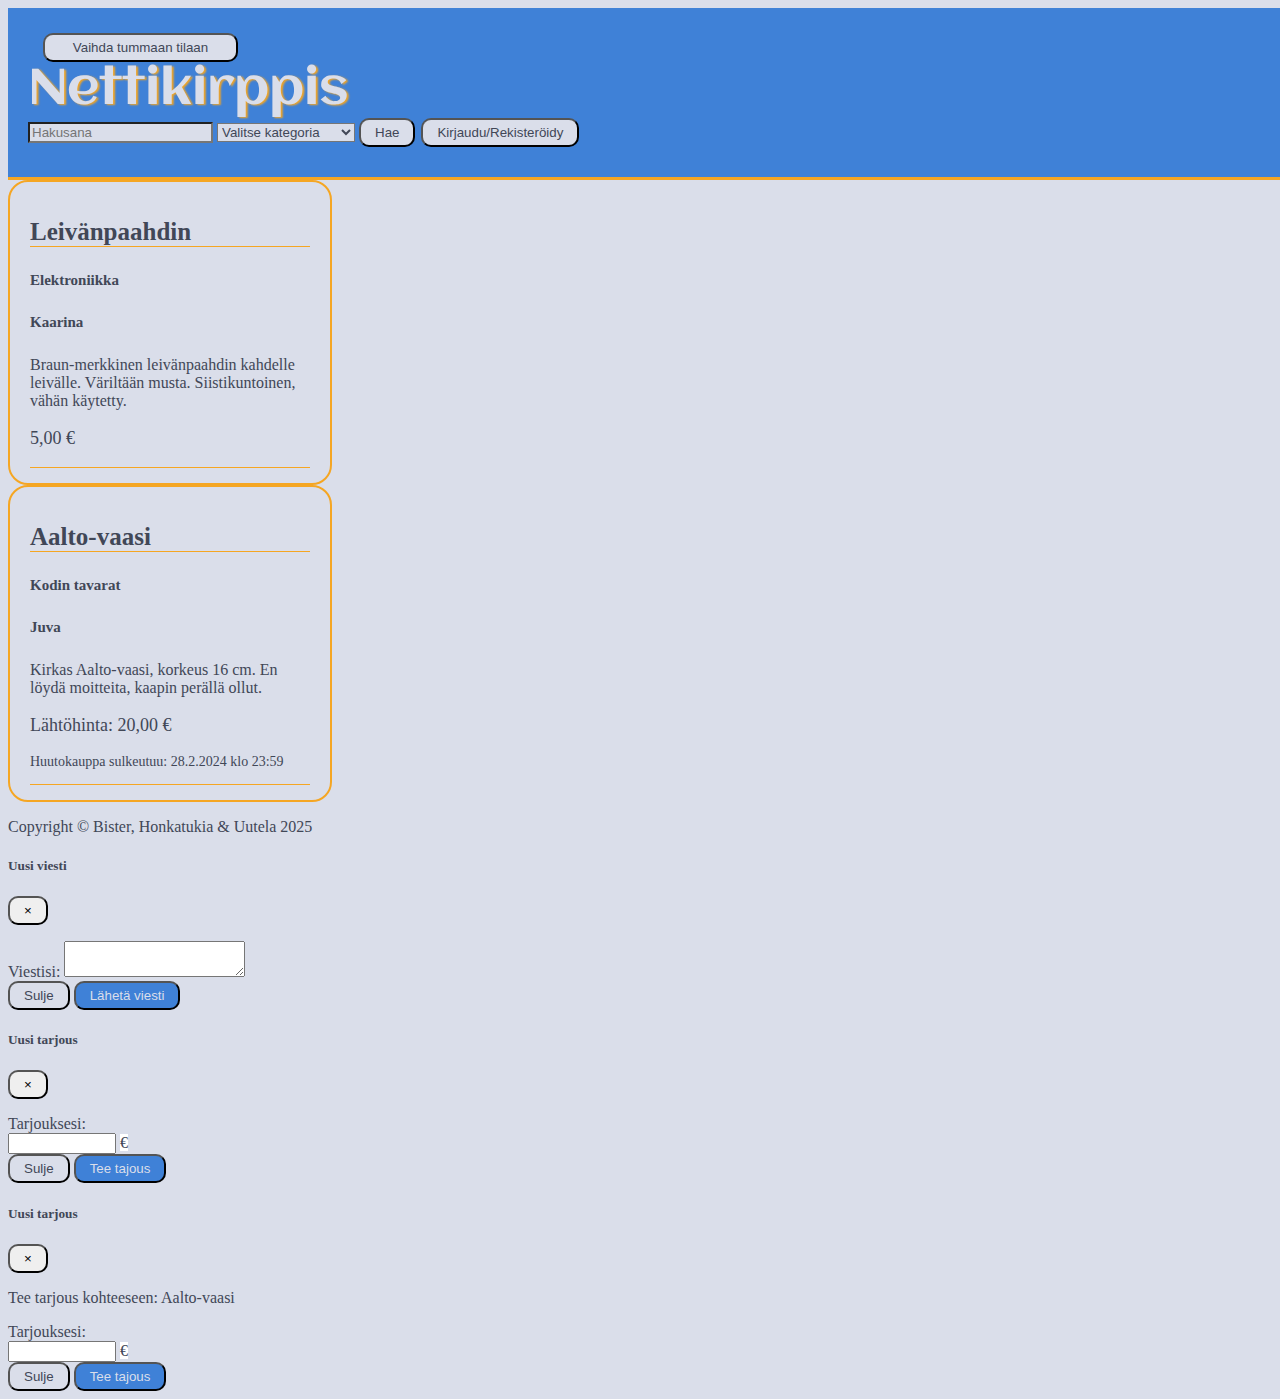
==== index.html @ a76e28d3 "tumma tila" ====
<!DOCTYPE html>
<html lang="en">
<head>
    <meta charset="UTF-8">
    <meta name="viewport" content="width=device-width, initial-scale=1.0">
    <title>Nettikirppis</title>
    <link href="https://cdn.jsdelivr.net/npm/bootstrap@5.0.2/dist/css/bootstrap.min.css" rel="stylesheet" integrity="sha384-EVSTQN3/azprG1Anm3QDgpJLIm9Nao0Yz1ztcQTwFspd3yD65VohhpuuCOmLASjC" crossorigin="anonymous">
    <link rel="stylesheet" href="style.css">
    <link rel="preconnect" href="https://fonts.googleapis.com">
    <link rel="preconnect" href="https://fonts.gstatic.com" crossorigin>
    <link href="https://fonts.googleapis.com/css2?family=Aclonica&family=Poppins:ital,wght@0,100;0,200;0,300;0,400;0,500;0,600;0,700;0,800;0,900;1,100;1,200;1,300;1,400;1,500;1,600;1,700;1,800;1,900&display=swap" rel="stylesheet">
    <link rel="apple-touch-icon" sizes="180x180" href="/apple-touch-icon.png">
    <link rel="icon" type="image/png" sizes="32x32" href="/favicon-32x32.png">
    <link rel="icon" type="image/png" sizes="16x16" href="/favicon-16x16.png">
    <link rel="manifest" href="/site.webmanifest">
</head>
<body class="theme2 d-flex flex-column">

    <header class="d-flex align-items-center justify-content-between theme1 px-5 py-3">

      <button class="theme2" id="btn-change-theme" onclick="changeThemes()">Vaihda tummaan tilaan</button>
        <div class="flex-fill"></div>
        <h1 onclick="backToMain()" class="aclonica-regular text-start">Nettikirppis</h1>
        <div id="btns-header" class="d-flex flex-column align-items-end">

             <div class="search-container">
                <input type="text" class="theme2" id="searchKeyword" placeholder="Hakusana">
                <select id="searchCategory" class="theme2">
                    <option value="">Valitse kategoria</option>
                    <option value="lasten vaatteet">Lasten vaatteet</option>
                    <option value="naisten vaatteet">Naisten vaatteet</option>
                    <option value="miesten vaatteet">Miesten vaatteet</option>
                    <option value="kodin tavarat">Kodin tavarat</option>
                    <option value="lemmikkien tavarat">Lemmikkien tavarat</option>
                    <option value="viihde">Viihde</option>
                    <option value="elektroniikka">Elektroniikka</option>
                </select>
                <button class="theme2" onclick="filterListings()">Hae</button>
            </div>

            <!--Myynti-ilmoitusnappi-->
            <button onclick="createNewListing()"  id="btn-new-listing" class="theme2 invisible">Jätä myynti-ilmoitus</button> 

            <!--Kirjautumisnappi-->
            <button onclick="clickLogin()" class="theme2" id="login-button">Kirjaudu/Rekisteröidy</button>
        </div>

    </header>

    <div class="main-content theme2">
        <!--Alert-->
        <div id="alert-msg" class="alert alert-container p-5"></div>

        <!--Myynti-ilmoitukset-->
        <div id="listings" class="d-flex justify-content-center p-4">

            <!--Esimerkki kiinteähintainen leivänpaahdin-->
            <div class="listing d-flex flex-column justify-content-center">
                <h2 class="h2-listing">Leivänpaahdin</h2>
                <h5 class="h5-listing">Elektroniikka</h5>
                <h5 class="location">Kaarina</h5>
                <p class="listing-description">Braun-merkkinen leivänpaahdin kahdelle leivälle. Väriltään musta. Siistikuntoinen, vähän käytetty. </p>
                <p class="listing-price"><span class="price">5,00</span> €</p>

                <!--Ilmoituksen napit-->
                <div class="btns-listing d-flex flex-column justify-content-center pt-3">
                    <!--Lähetä viesti -nappi-->
                    <div class="d-flex justify-content-center" id="btn-message-div">
                        <button class="btn-send-message theme1" id="btn-message" data-bs-toggle="modal" data-bs-target="#messageModal" data-bs-whatever="Leivänpaahdin">Lähetä viesti myyjälle</button>
                    </div>
                    <!--Poista ilmoitus -nappi -nappi
                    <div class="d-flex justify-content-center">
                        <button class="delete-listing theme1" onclick="deleteListing()">Poista ilmoitus</button>
                    </div>
                    -->
                </div>
            </div>

            <!--Esimerkki huutokauppa Aalto-vaasi-->
            <div class="listing d-flex flex-column justify-content-center">
                <h2 class="h2-listing">Aalto-vaasi</h2>
                <h5 class="h5-listing">Kodin tavarat</h5>
                <h5 class="location">Juva</h5>
                <p class="listing-description">Kirkas Aalto-vaasi, korkeus 16 cm. En löydä moitteita, kaapin perällä ollut. </p>
                <p class="listing-price">Lähtöhinta: <span id="start-price-vase">20,00</span> €</p>
                <p class="closing-date">Huutokauppa sulkeutuu: <span class="date">28.2.2024 klo 23:59</span></p>
                <p class="highest-bid m-0 invisible" id="highest-bid-element-vase">Korkein tarjous: <span id="highest-bid-vase">20,00</span> €</p>
                <!--Ilmoituksen napit-->
                <div class="btns-listing d-flex flex-column justify-content-center pt-3">
                    <!--Tarjoa hintaa -nappi-->
                    <div class="d-flex justify-content-center">
                        <button class="btn-bid theme1" data-bs-toggle="modal" data-bs-target="#bidModalVase" data-bs-whatever="Aalto-vaasi" data-title="Aalto-vaasi">Tarjoa hintaa</button>
                    </div>
                    <!--Poista ilmoitus -nappi -nappi
                    <div class="d-flex justify-content-center">
                        <button class="delete-listing theme1" onclick="deleteListing()">Poista ilmoitus</button>
                    </div> 
                    -->
                </div>
            </div>
        </div>

    </div>

    <footer class="theme2 d-flex justify-content-center"><p>Copyright &#169; Bister, Honkatukia & Uutela 2025</p></footer>

    <!--Lähetä viesti -modal-->
    <div class="modal fade" id="messageModal" tabindex="-1" role="dialog" aria-labelledby="modalLabel" aria-hidden="true">
        <div class="modal-dialog" role="document">
          <div class="modal-content">
            <div class="modal-header">
              <h5 class="modal-title" id="modalLabel">Uusi viesti</h5>
              <button type="button" class="close" data-bs-dismiss="modal" aria-label="Close">
                <span aria-hidden="true">&times;</span>
              </button>
            </div>
            <div class="modal-body">
              <form>
                <div>
                  <p class="p-modal"></p>
                </div>
                <div class="form-group">
                  <label for="message-text" class="col-form-label">Viestisi:</label>
                  <textarea class="form-control" id="message-text"></textarea>
                </div>
              </form>
            </div>
            <div class="modal-footer">
              <button type="button" class="theme2" data-bs-dismiss="modal">Sulje</button>
              <button type="button" id="btn-modal-send-msg" class="theme1">Lähetä viesti</button>
            </div>
          </div>
        </div>
    </div>

    <!--Tarjoa hintaa -modal-->
    <div class="modal fade" id="bidModal" tabindex="-1" role="dialog" aria-labelledby="modalLabel" aria-hidden="true">
        <div class="modal-dialog" role="document">
          <div class="modal-content">
            <div class="modal-header">
              <h5 class="modal-title" id="modalLabel">Uusi tarjous</h5>
              <button type="button" class="close" data-bs-dismiss="modal" aria-label="Close">
                <span aria-hidden="true">&times;</span>
              </button>
            </div>
            <div class="modal-body">
              <form>
                <div>
                  <p class="p-modal"></p>
                </div>
                <div id="give-set-price" class="form-group row my-2">
                    <div class="d-flex align-items-center">
                        <label for="bid-amount" class="form-label me-2">Tarjouksesi:</label>
                        <div class="input-group">
                            <input type="number" class="form-control input-price" id="bid-amount" placeholder="" min="">
                            <span class="input-group-text">€</span>
                        </div>
                    </div>
                </div>
              </form>
            </div>
            <div class="modal-footer">
              <button type="button" class="theme2" data-bs-dismiss="modal">Sulje</button>
              <button type="button" id="btn-modal-make-bid" class="theme1">Tee tajous</button>
            </div>
          </div>
        </div>
      </div>

      <!--Tarjoa hintaa Aalto-vaasille -modal-->
    <div class="modal fade" id="bidModalVase" tabindex="-1" role="dialog" aria-labelledby="modalLabel" aria-hidden="true">
        <div class="modal-dialog" role="document">
          <div class="modal-content">
            <div class="modal-header">
              <h5 class="modal-title" id="modalLabel">Uusi tarjous</h5>
              <button type="button" class="close" data-bs-dismiss="modal" aria-label="Close">
                <span aria-hidden="true">&times;</span>
              </button>
            </div>
            <div class="modal-body">
              <form>
                <div>
                    <p>Tee tarjous kohteeseen: Aalto-vaasi</p>
                </div>
                <div id="give-set-price" class="form-group row my-2">
                    <div class="d-flex align-items-center">
                        <label for="bid-amount" class="form-label me-2">Tarjouksesi:</label>
                        <div class="input-group">
                            <input type="number" class="form-control input-price" id="bid-amount-vase" placeholder="" min="">
                            <span class="input-group-text">€</span>
                        </div>
                    </div>
                </div>
              </form>
            </div>
            <div class="modal-footer">
              <button type="button" class="theme2" data-bs-dismiss="modal">Sulje</button>
              <button type="button" id="btn-modal-make-bid" class="theme1" onclick="bidForVase()">Tee tajous</button>
            </div>
          </div>
        </div>
      </div>
    
    <script src="changemode.js"></script>
    <script src="index.js"></script>
    <script src="https://cdn.jsdelivr.net/npm/bootstrap@5.0.2/dist/js/bootstrap.bundle.min.js" integrity="sha384-MrcW6ZMFYlzcLA8Nl+NtUVF0sA7MsXsP1UyJoMp4YLEuNSfAP+JcXn/tWtIaxVXM" crossorigin="anonymous"></script>
</body>
</html>
---- style.css ----
body {
    min-height: 100vh;
}

button {
    padding: 5px 14px;
    border-radius: 10px;
}

button:hover {
    border-color: #F5A623;
}

.invisible{
    display:none;
    height: 0;
    margin-bottom: 0;
}

/* Header */
header {
    width: 100%;
    padding: 30px 20px; 
    border-bottom: 3px solid #F5A623;
    flex-wrap: wrap;
}

h1{
    cursor:pointer;
    flex: 1; 
    margin: 0; 
    font-size: 50px;
    text-shadow: 2px 1px 2px #F5A623;
}

.main-content {
    flex: 1;
}


#btns-header {
    display: flex;
    gap: 6px; 
}


/* Rekisteröinti/kirjautumissivu */
#register-login {
    margin:20px;
    text-align:center;
    flex:1;
}

#back-button {
    width:160px;
    margin:15px;
}

#btn-change-theme {
    width:195px;
    margin-left: 15px;
    margin-top: -10px;
}

.userTypeChoice {
    margin:10px;
}

/* VÄRITEEMAT */

.theme1 {
    background-color: #3F81D7;
    color: #DADEEA;
}

.theme2 {
    background-color: #DADEEA;
    color: #414757;
}

/* Aclonica-fontti */
.aclonica-regular {
    font-family: "Aclonica", serif;
    font-weight: 400;
    font-style: normal;
}

/* Alert */
#alert-msg, #alert-new-listing, #alert-error {
    display: none;
    position: fixed;
    top: 140px;
    z-index: 1070;
    left: 50%; 
    transform: translateX(-50%);
    max-width: 800px;
}

/* Myynti-ilmoitukset */
#listings {
    gap: 10px;
    flex-wrap: wrap;
    align-items: flex-start;
}

.listing {
    max-width: 280px;
    border: 2px solid #F5A623;
    border-radius: 20px;
    padding: 15px 20px;
}

.h2-listing{
    border-bottom: 1px solid #F5A623;
    font-size: 25px;
}

.h5-listing{
    font-size: 15px;
}

.location {
    font-size: 15px;
}

.listing-price {
    font-size: 18px;
}

.closing-date {
    font-size: 14px;
}

.highest-bid {
    font-size: 18px;
}

.btns-listing {
    border-top: 1px solid #F5A623;;
}

/* myynti-ilmoituksen teko */

#arrow {
    text-align: right
}

.input-price {
    width: 100px;
}

.input-group-text {
    background-color: white !important;
    color: #414757 !important;
}

.form-group .d-inline-flex {
    gap: 8px; 
}

#auction-info {
    gap: 8px;
}


/* Pienet näytöt */
@media (max-width: 768px) {
    h1 {
        font-size: 36px;
    }
    #btns-header {
        padding-top: 5px;
        flex-direction: row !important;
    }
    #btn-new-listing, #login-button {
        padding: 2px 7px;
    }
    .flex-fill {
        display: none;
    }

    #alert-msg, #alert-new-listing, #alert-error {
        max-width: 90%;
    }
}



/*
VÄRIT
sininen: #3F81D7
tummansininen (dark mode): #264E83
tumma: #414757
vaalea: #DADEEA
oranssi: #F5A623
punainen: #C1121F
*/
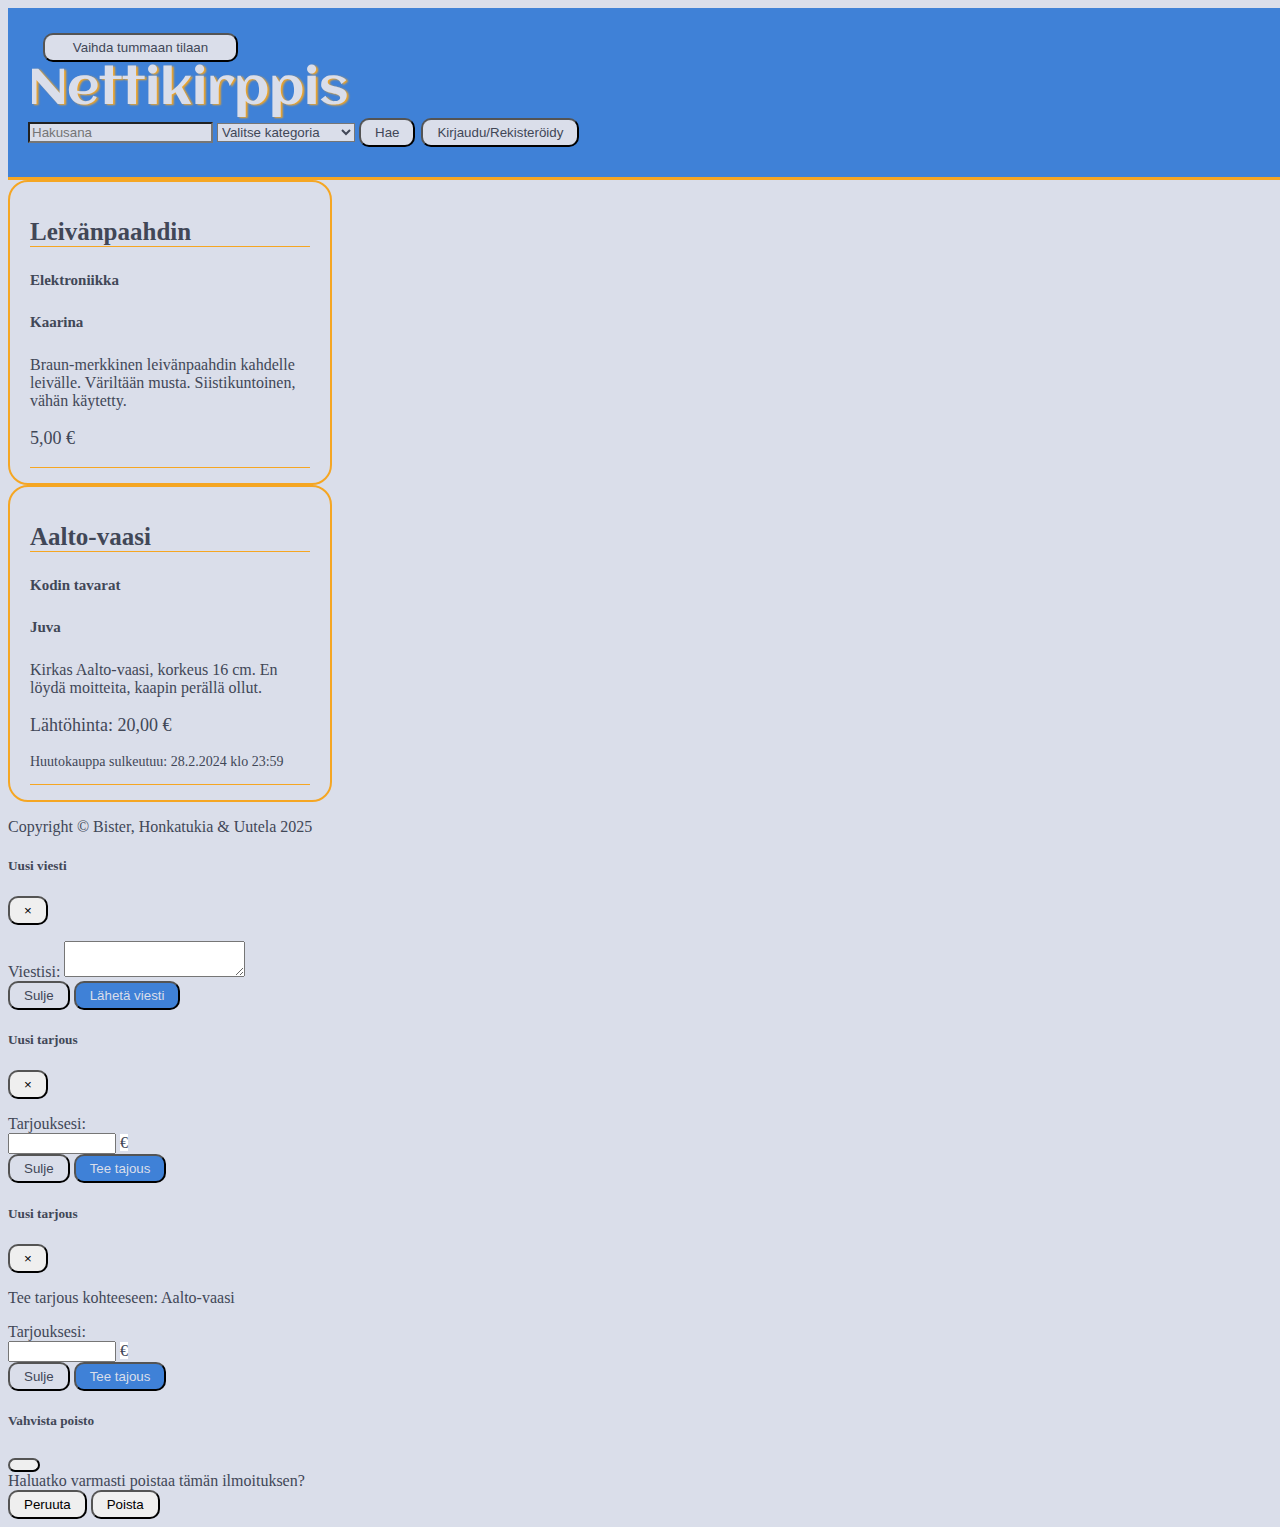
==== commit d936f255: "ilmoituksen poiston varmistus" ====
--- a/index.html
+++ b/index.html
@@ -68,11 +68,6 @@
                     <div class="d-flex justify-content-center" id="btn-message-div">
                         <button class="btn-send-message theme1" id="btn-message" data-bs-toggle="modal" data-bs-target="#messageModal" data-bs-whatever="Leivänpaahdin">Lähetä viesti myyjälle</button>
                     </div>
-                    <!--Poista ilmoitus -nappi -nappi
-                    <div class="d-flex justify-content-center">
-                        <button class="delete-listing theme1" onclick="deleteListing()">Poista ilmoitus</button>
-                    </div>
-                    -->
                 </div>
             </div>
 
@@ -91,11 +86,6 @@
                     <div class="d-flex justify-content-center">
                         <button class="btn-bid theme1" data-bs-toggle="modal" data-bs-target="#bidModalVase" data-bs-whatever="Aalto-vaasi" data-title="Aalto-vaasi">Tarjoa hintaa</button>
                     </div>
-                    <!--Poista ilmoitus -nappi -nappi
-                    <div class="d-flex justify-content-center">
-                        <button class="delete-listing theme1" onclick="deleteListing()">Poista ilmoitus</button>
-                    </div> 
-                    -->
                 </div>
             </div>
         </div>
@@ -199,7 +189,26 @@
             </div>
           </div>
         </div>
-      </div>
+    </div>
+
+      <!-- Vahvistusmodaali ilmoituksen poistoon -->
+    <div class="modal fade" id="confirmationModal" tabindex="-1" aria-labelledby="confirmationModalLabel" aria-hidden="true">
+        <div class="modal-dialog modal-dialog-centered">
+        <div class="modal-content">
+            <div class="modal-header">
+                <h5 class="modal-title" id="confirmationModalLabel">Vahvista poisto</h5>
+                <button type="button" class="btn-close" data-bs-dismiss="modal" aria-label="Sulje"></button>
+            </div>
+            <div class="modal-body">
+                Haluatko varmasti poistaa tämän ilmoituksen?
+            </div>
+            <div class="modal-footer">
+                <button type="button" class="btn btn-secondary" data-bs-dismiss="modal">Peruuta</button>
+                <button type="button" class="btn btn-danger" id="confirmDeleteButton">Poista</button>
+            </div>
+        </div>
+        </div>
+    </div>
     
     <script src="changemode.js"></script>
     <script src="index.js"></script>
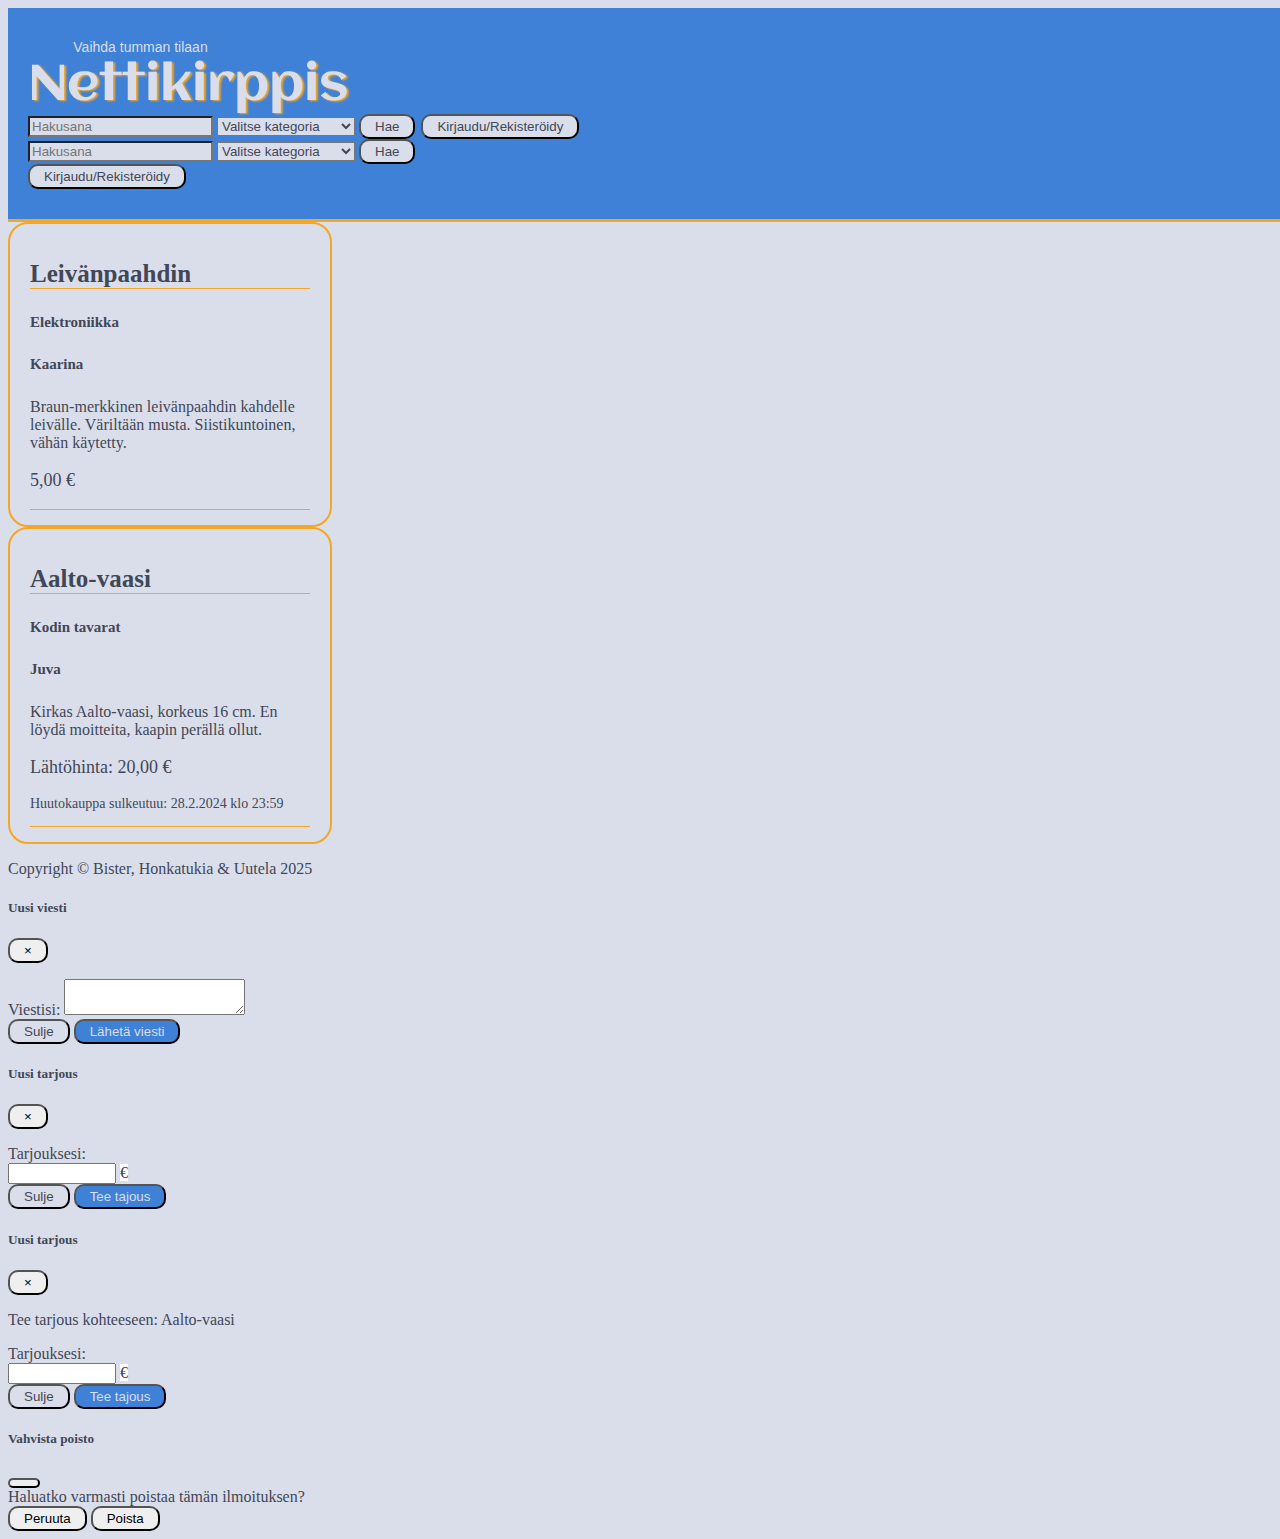
==== commit 1982987d: "mobiilioptimointia" ====
--- a/index.html
+++ b/index.html
@@ -16,14 +16,23 @@
 </head>
 <body class="theme2 d-flex flex-column">
 
-    <header class="d-flex align-items-center justify-content-between theme1 px-5 py-3">
-
-      <button class="theme2" id="btn-change-theme" onclick="changeThemes()">Vaihda tummaan tilaan</button>
-        <div class="flex-fill"></div>
-        <h1 onclick="backToMain()" class="aclonica-regular text-start">Nettikirppis</h1>
-        <div id="btns-header" class="d-flex flex-column align-items-end">
-
-             <div class="search-container">
+    <header class="d-flex align-items-center justify-content-between theme1 px-3 py-2">
+        <div class="d-flex align-items-start">
+            <button id="btn-change-theme" onclick="changeThemes()">Vaihda tumman tilaan</button>
+        </div>
+        <div class="d-flex align-items-center">
+            <h1 onclick="backToMain()" class="aclonica-regular">Nettikirppis</h1>
+        </div>
+    
+        <!-- Hamburger-menu nappi -->
+        <button class="menu-icon theme2 d-lg-none" type="button" data-bs-toggle="collapse" data-bs-target="#mobile-menu">
+            ☰
+        </button>
+    
+        <!-- Hakukenttä +  Jätä myynti-tilmoitus - ja Kirjautumis-napit-->
+        <div id="btns-header" class="d-none d-lg-flex flex-column align-items-end">
+            
+            <div class="search-container mx-2">
                 <input type="text" class="theme2" id="searchKeyword" placeholder="Hakusana">
                 <select id="searchCategory" class="theme2">
                     <option value="">Valitse kategoria</option>
@@ -37,15 +46,31 @@
                 </select>
                 <button class="theme2" onclick="filterListings()">Hae</button>
             </div>
-
-            <!--Myynti-ilmoitusnappi-->
-            <button onclick="createNewListing()"  id="btn-new-listing" class="theme2 invisible">Jätä myynti-ilmoitus</button> 
-
-            <!--Kirjautumisnappi-->
-            <button onclick="clickLogin()" class="theme2" id="login-button">Kirjaudu/Rekisteröidy</button>
-        </div>
-
+            <button class="btn-new-listing theme2 invisible">Jätä myynti-ilmoitus</button> 
+            <button onclick="clickLogin()" class="login-button theme2">Kirjaudu/Rekisteröidy</button>
+        </div>
+    
+        <!-- Hampurilaismenu (mobiilissa) -->
+        <div id="mobile-menu" class="collapse d-lg-none theme1 p-3">
+            <div class="search-container d-flex flex-column">
+                <input type="text" class="theme2 w-100 mb-2" id="searchKeyword" placeholder="Hakusana">
+                <select id="searchCategory" class="theme2 w-100 mb-2">
+                    <option value="">Valitse kategoria</option>
+                    <option value="lasten vaatteet">Lasten vaatteet</option>
+                    <option value="naisten vaatteet">Naisten vaatteet</option>
+                    <option value="miesten vaatteet">Miesten vaatteet</option>
+                    <option value="kodin tavarat">Kodin tavarat</option>
+                    <option value="lemmikkien tavarat">Lemmikkien tavarat</option>
+                    <option value="viihde">Viihde</option>
+                    <option value="elektroniikka">Elektroniikka</option>
+                </select>
+                <button class="theme2 w-100 mb-4" onclick="filterListings()">Hae</button>
+            </div>
+            <button class="btn-new-listing theme2 w-100 mb-2 invisible">Jätä myynti-ilmoitus</button> 
+            <button onclick="clickLogin()" class="login-button theme2 w-100">Kirjaudu/Rekisteröidy</button>
+        </div>
     </header>
+    
 
     <div class="main-content theme2">
         <!--Alert-->
@@ -185,7 +210,7 @@
             </div>
             <div class="modal-footer">
               <button type="button" class="theme2" data-bs-dismiss="modal">Sulje</button>
-              <button type="button" id="btn-modal-make-bid" class="theme1" onclick="bidForVase()">Tee tajous</button>
+              <button type="button" id="btn-modal-bid-vase" class="theme1">Tee tajous</button>
             </div>
           </div>
         </div>
--- a/style.css
+++ b/style.css
@@ -3,7 +3,7 @@
 }
 
 button {
-    padding: 5px 14px;
+    padding: 3px 14px;
     border-radius: 10px;
 }
 
@@ -25,6 +25,17 @@
     flex-wrap: wrap;
 }
 
+#btn-change-theme {
+    background-color: #3F81D7;
+    color: #DADEEA;
+    border: none;
+    font-size: 14px;
+}
+
+#btn-change-theme:hover {
+    color: #F5A623;
+}
+
 h1{
     cursor:pointer;
     flex: 1; 
@@ -41,6 +52,15 @@
 #btns-header {
     display: flex;
     gap: 6px; 
+}
+
+.menu-icon {
+    display: none;
+    font-size: 24px;
+    cursor: pointer;
+    color: white;
+    background: none;
+    border: none;
 }
 
 
@@ -164,19 +184,34 @@
 
 
 /* Pienet näytöt */
-@media (max-width: 768px) {
+
+
+@media (max-width: 992px) {
+    #btn-change-theme {
+        margin-bottom: 10px;
+        margin-left: 0;
+        text-align: left;
+        width: 190px;
+        padding-left:0;
+    }
+
     h1 {
         font-size: 36px;
     }
+
+    .menu-icon {
+        display: block;
+    }
+
+    /* Piilotetaan desktopin napit */
     #btns-header {
-        padding-top: 5px;
-        flex-direction: row !important;
-    }
-    #btn-new-listing, #login-button {
-        padding: 2px 7px;
-    }
-    .flex-fill {
         display: none;
+    }
+
+    /* Hampurilaisvalikko täyttämään koko leveys */
+    #mobile-menu {
+        width: 100%;
+        background: #3F81D7;
     }
 
     #alert-msg, #alert-new-listing, #alert-error {
@@ -185,13 +220,32 @@
 }
 
 
-
 /*
+
 VÄRIT
 sininen: #3F81D7
-tummansininen (dark mode): #264E83
 tumma: #414757
 vaalea: #DADEEA
 oranssi: #F5A623
 punainen: #C1121F
+
+@media (max-width: 768px) {
+    h1 {
+        font-size: 36px;
+    }
+    #btns-header {
+        padding-top: 5px;
+        flex-direction: row !important;
+    }
+    #btn-new-listing, #login-button {
+        padding: 2px 7px;
+    }
+    .flex-fill {
+        display: none;
+    }
+
+    #alert-msg, #alert-new-listing, #alert-error {
+        max-width: 90%;
+    }
+}
 */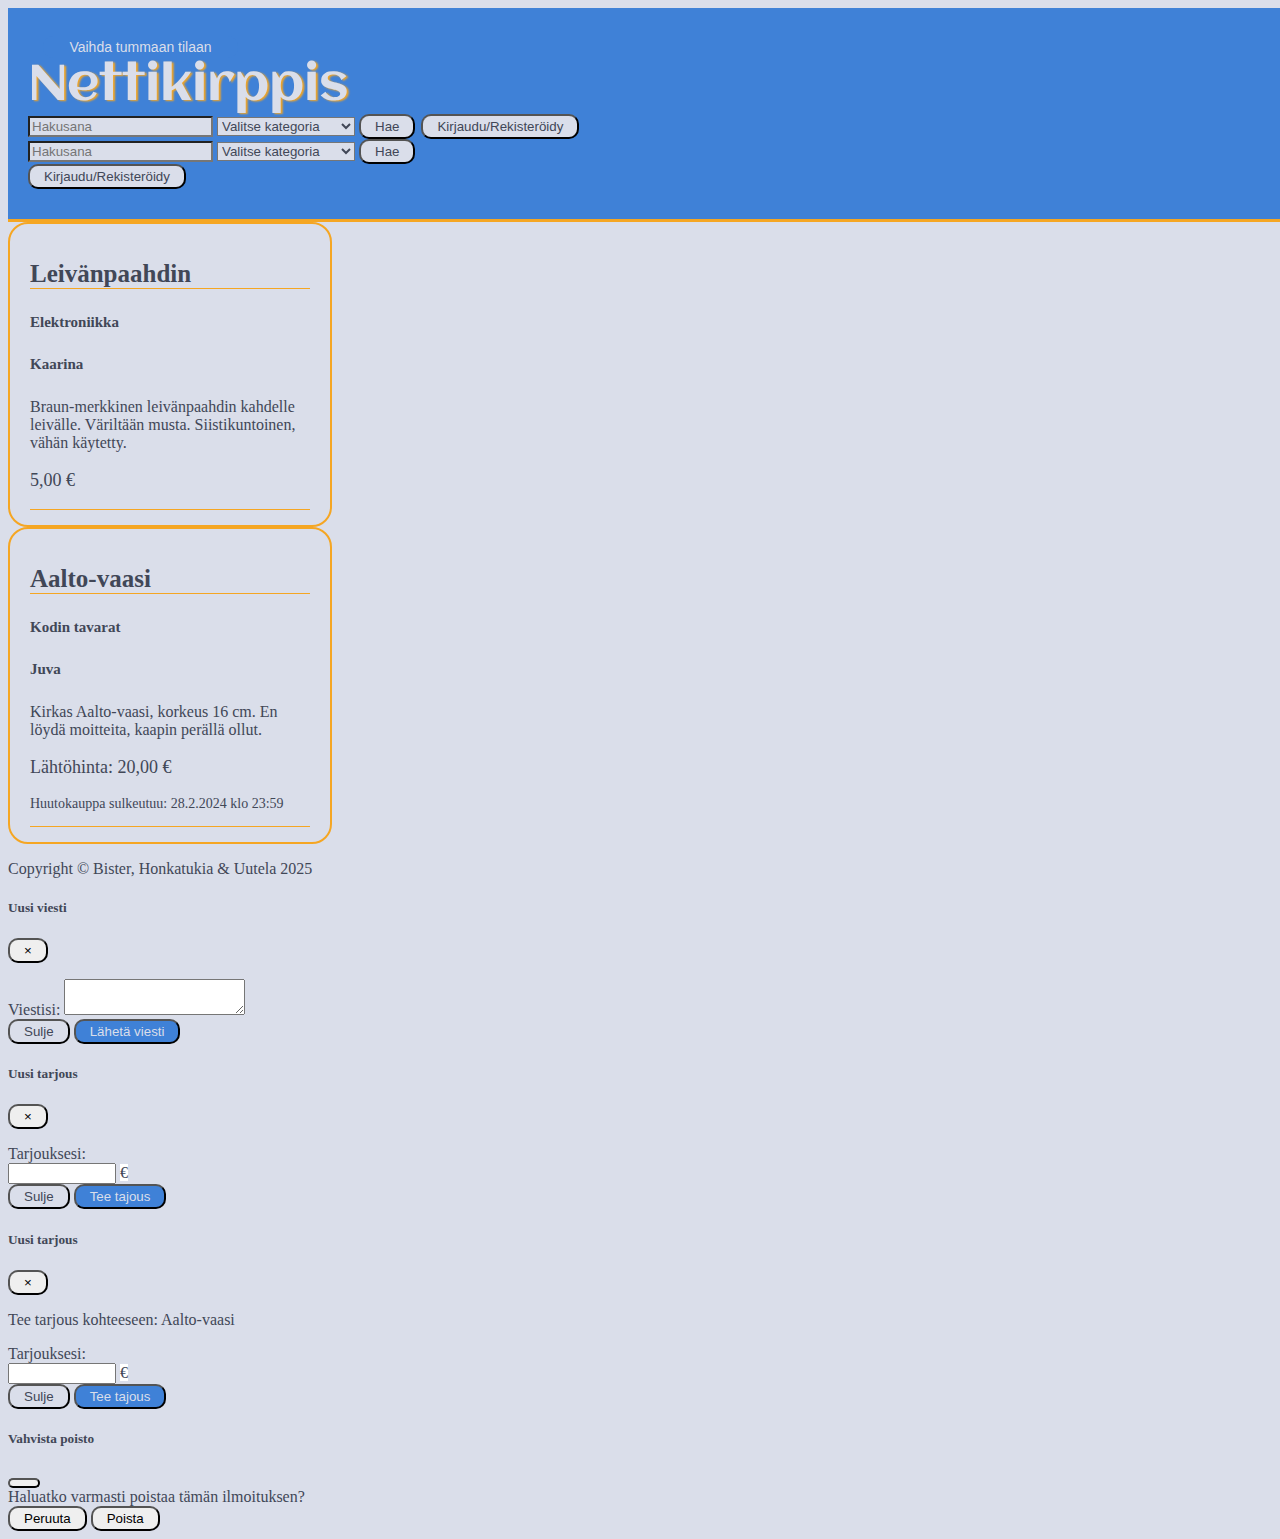
==== commit 71aae8a2: "Vaihda tummaan tilaan -napin teksti korjattu" ====
--- a/index.html
+++ b/index.html
@@ -18,7 +18,7 @@
 
     <header class="d-flex align-items-center justify-content-between theme1 px-3 py-2">
         <div class="d-flex align-items-start">
-            <button id="btn-change-theme" onclick="changeThemes()">Vaihda tumman tilaan</button>
+            <button id="btn-change-theme" onclick="changeThemes()">Vaihda tummaan tilaan</button>
         </div>
         <div class="d-flex align-items-center">
             <h1 onclick="backToMain()" class="aclonica-regular">Nettikirppis</h1>
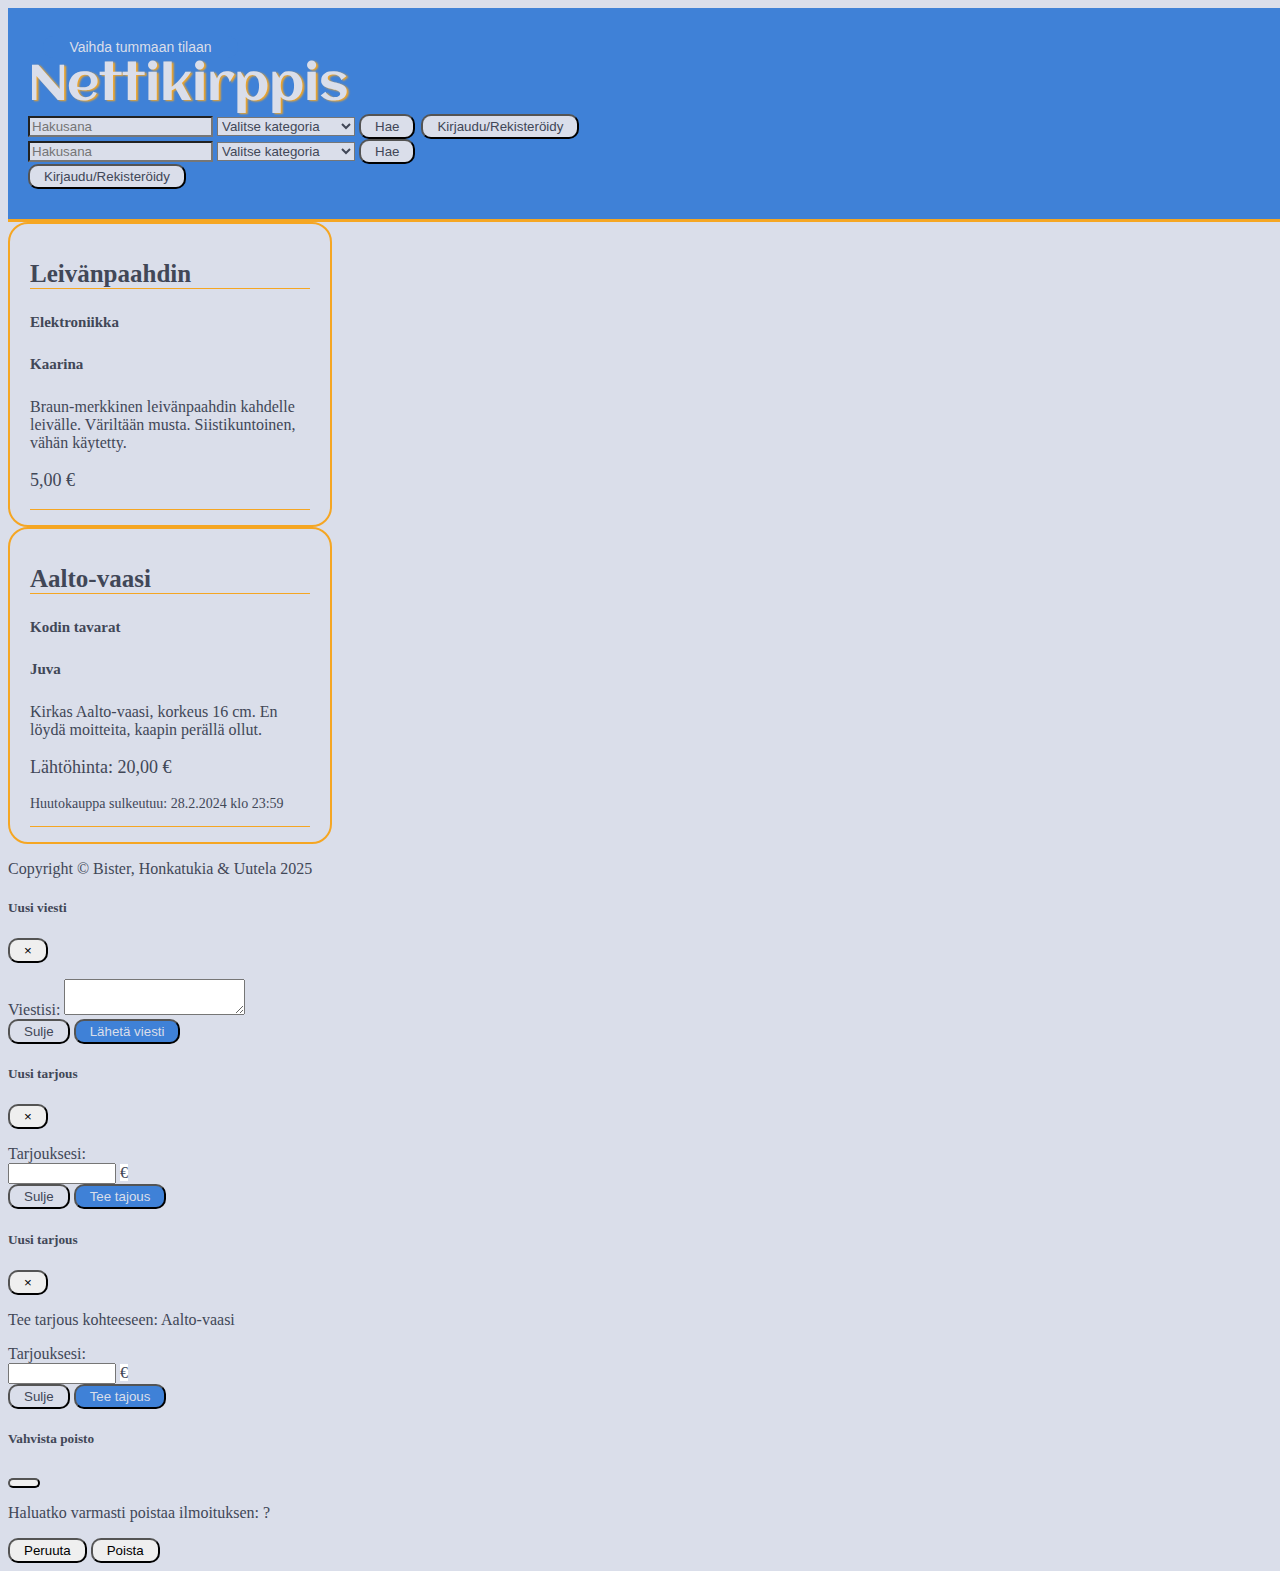
==== commit 85c727b7: "Poisto-modaaliin ilmoituksen otsikko" ====
--- a/index.html
+++ b/index.html
@@ -225,7 +225,7 @@
                 <button type="button" class="btn-close" data-bs-dismiss="modal" aria-label="Sulje"></button>
             </div>
             <div class="modal-body">
-                Haluatko varmasti poistaa tämän ilmoituksen?
+                <p>Haluatko varmasti poistaa ilmoituksen: <span id="item-to-delete"></span>?</p>
             </div>
             <div class="modal-footer">
                 <button type="button" class="btn btn-secondary" data-bs-dismiss="modal">Peruuta</button>
--- a/style.css
+++ b/style.css
@@ -229,23 +229,4 @@
 oranssi: #F5A623
 punainen: #C1121F
 
-@media (max-width: 768px) {
-    h1 {
-        font-size: 36px;
-    }
-    #btns-header {
-        padding-top: 5px;
-        flex-direction: row !important;
-    }
-    #btn-new-listing, #login-button {
-        padding: 2px 7px;
-    }
-    .flex-fill {
-        display: none;
-    }
-
-    #alert-msg, #alert-new-listing, #alert-error {
-        max-width: 90%;
-    }
-}
 */